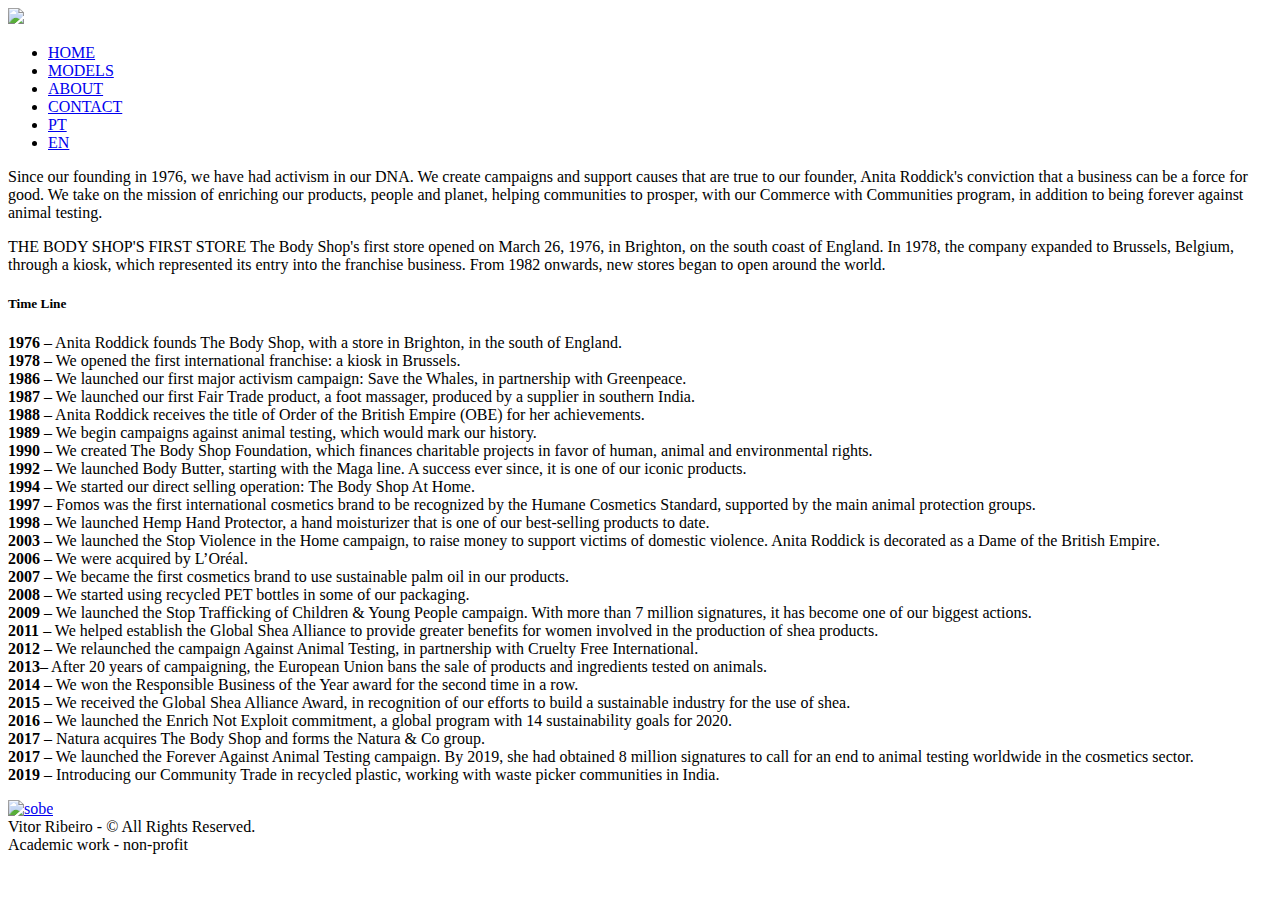
==== about.html @ adeae05f "Add files via upload" ====
<!DOCTYPE html>
<html lang="pt-br"> <!--Define o idioma -->
<head>
    <title> Sabonete - Sobre</title>
    <meta charset="utf-8">
    <meta name="viewport" content="width=device-width, inicial-scale=1"/>
    <link rel="icon" type="image/jpg" href="images/icon.jfif"/> <!--ícone de pagina -->
    <link rel="stylesheet" type="text/css" href="style2.css">
    <link rel="preconnect" href="https://fonts.googleapis.com">
<link rel="preconnect" href="https://fonts.gstatic.com" crossorigin>
<link href="https://fonts.googleapis.com/css2?family=Lora&display=swap" rel="stylesheet">
<link rel="preconnect" href="https://fonts.googleapis.com">
<link rel="preconnect" href="https://fonts.gstatic.com" crossorigin>
<link href="https://fonts.googleapis.com/css2?family=Yeseva+One&display=swap" rel="stylesheet">
</head>
<body>
    <div id="container">
      <header>
        <div class="top">
        <Div class="icon"><img src="images/logo.png" width="120"></Div>
        <nav>
         <ul id="menu">
            <li><a href="index-in.html">HOME</a></li>
            <li><a href="models.html">MODELS</a></li>
            <li><a href="about.html" class="ativa">ABOUT</a></li>
            <li><a href="contact.html">CONTACT</a></li>
            <li class="language"><a href="index.html">PT</a></li>
            <li class="language1"><a href="index-in.html">EN</a></li>
         </ul>
        </nav>
        </div>
      </header>
      <div class="historia">
        <p>Since our founding in 1976, we have had activism in our DNA. We create campaigns and support causes that are true to our 
          founder, Anita Roddick's conviction that a business can be a force for good. We take on the mission of 
          enriching our products, people and planet, helping communities to prosper, with our Commerce with Communities  program, 
          in addition to being forever against animal testing.</p>
          <p>THE BODY SHOP'S FIRST STORE 
            The Body Shop's first store opened on March 26, 1976, in Brighton, on the south coast of England. In 1978, the company 
            expanded to Brussels, Belgium, through a kiosk, which represented its entry into the franchise business. From 1982 onwards, 
            new stores began to open around the world.</p>
        <h5>Time Line</h5>
        <p> <b>1976</b> – Anita Roddick founds The Body Shop, with a store in Brighton, in the south of England.<br>

          <b>1978</b> – We opened the first international franchise: a kiosk in Brussels.<br>

          <b>1986</b> – We launched our first major activism campaign: Save the Whales, in partnership with Greenpeace.<br>

          <b>1987</b> – We launched our first Fair Trade product, a foot massager, produced by a supplier in southern India.<br>

          <b>1988</b> – Anita Roddick receives the title of Order of the British Empire (OBE) for her achievements.<br>

          <b>1989</b> – We begin campaigns against animal testing, which would mark our history.<br>

          <b>1990</b> – We created The Body Shop Foundation, which finances charitable projects in favor of human, animal and environmental rights.<br>

          <b>1992</b> – We launched Body Butter, starting with the Maga line. A success ever since, it is one of our iconic products.<br>

          <b>1994</b> – We started our direct selling operation: The Body Shop At Home.<br>

          <b>1997</b> – Fomos was the first international cosmetics brand to be recognized by the Humane Cosmetics Standard, supported by the main animal protection groups.<br>

          <b>1998</b> – We launched Hemp Hand Protector, a hand moisturizer that is one of our best-selling products to date.<br>

          <b>2003</b> – We launched the Stop Violence in the Home campaign, to raise money to support victims of domestic violence. Anita Roddick is decorated as a Dame of the British Empire.<br>

          <b>2006</b> – We were acquired by L’Oréal.<br>

          <b>2007</b> – We became the first cosmetics brand to use sustainable palm oil in our products.<br>

          <b>2008</b> – We started using recycled PET bottles in some of our packaging.<br>

          <b>2009</b> – We launched the Stop Trafficking of Children & Young People campaign. With more than 7 million signatures, it has become one of our biggest actions.<br>
          <b>2011</b> – We helped establish the Global Shea Alliance to provide greater benefits for women involved in the production of shea products.<br>

          <b>2012</b> – We relaunched the campaign Against Animal Testing, in partnership with Cruelty Free International.<br>

          <b>2013</b>– After 20 years of campaigning, the European Union bans the sale of products and ingredients tested on animals.<br>

          <b>2014</b> – We won the Responsible Business of the Year award for the second time in a row.<br>

          <b>2015</b> – We received the Global Shea Alliance Award, in recognition of our efforts to build a sustainable industry for the use of shea.<br>

          <b>2016</b> – We launched the Enrich Not Exploit commitment, a global program with 14 sustainability goals for 2020.<br>

          <b>2017</b> – Natura acquires The Body Shop and forms the Natura & Co group.<br>

          <b>2017</b> – We launched the Forever Against Animal Testing campaign. By 2019, she had obtained 8 million signatures to call for an end to animal testing worldwide in the cosmetics sector.<br>

          <b>2019</b> – Introducing our Community Trade in recycled plastic, working with waste picker communities in India.</p>
          </div>
          <div>
          <a class="seta" href="#"><img src="images/seta.png" alt="sobe"></a>
          </div>
      <footer>Vitor Ribeiro - &copy All Rights Reserved.<br>
        Academic work - non-profit</footer>
    </div>
</body>
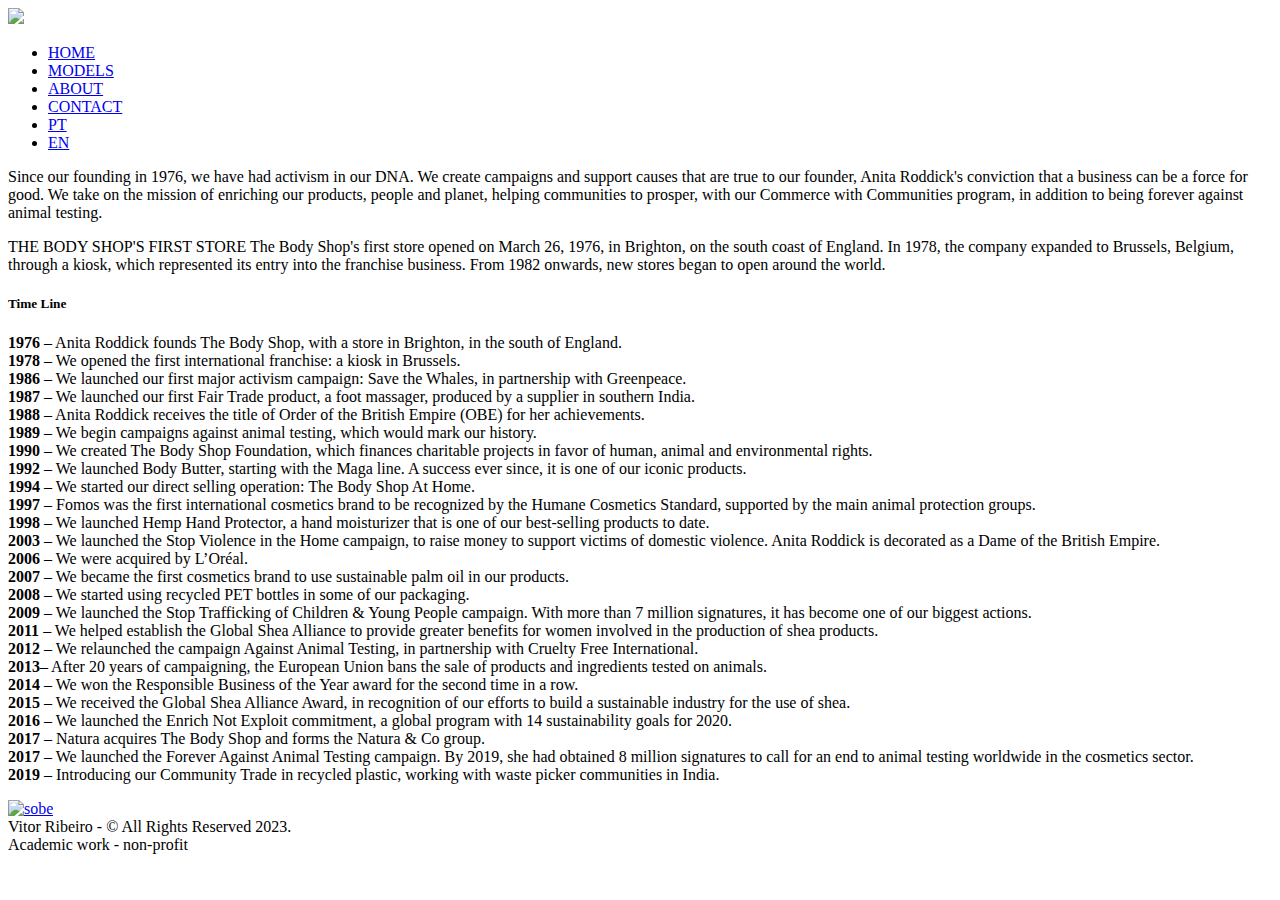
==== commit 66076dcb: "Add files via upload" ====
--- a/about.html
+++ b/about.html
@@ -1,98 +1,103 @@
 <!DOCTYPE html>
-<html lang="pt-br"> <!--Define o idioma -->
+<html lang="pt-br">
+<!--Define o idioma -->
+
 <head>
     <title> Sabonete - Sobre</title>
     <meta charset="utf-8">
-    <meta name="viewport" content="width=device-width, inicial-scale=1"/>
-    <link rel="icon" type="image/jpg" href="images/icon.jfif"/> <!--ícone de pagina -->
+    <meta name="viewport" content="width=device-width, inicial-scale=1" />
+    <link rel="icon" type="image/jpg" href="images/icon.jfif" />
+    <!--ícone de pagina -->
     <link rel="stylesheet" type="text/css" href="style2.css">
     <link rel="preconnect" href="https://fonts.googleapis.com">
-<link rel="preconnect" href="https://fonts.gstatic.com" crossorigin>
-<link href="https://fonts.googleapis.com/css2?family=Lora&display=swap" rel="stylesheet">
-<link rel="preconnect" href="https://fonts.googleapis.com">
-<link rel="preconnect" href="https://fonts.gstatic.com" crossorigin>
-<link href="https://fonts.googleapis.com/css2?family=Yeseva+One&display=swap" rel="stylesheet">
+    <link rel="preconnect" href="https://fonts.gstatic.com" crossorigin>
+    <link href="https://fonts.googleapis.com/css2?family=Lora&display=swap" rel="stylesheet">
+    <link rel="preconnect" href="https://fonts.googleapis.com">
+    <link rel="preconnect" href="https://fonts.gstatic.com" crossorigin>
+    <link href="https://fonts.googleapis.com/css2?family=Yeseva+One&display=swap" rel="stylesheet">
 </head>
+
 <body>
     <div id="container">
-      <header>
-        <div class="top">
-        <Div class="icon"><img src="images/logo.png" width="120"></Div>
-        <nav>
-         <ul id="menu">
-            <li><a href="index-in.html">HOME</a></li>
-            <li><a href="models.html">MODELS</a></li>
-            <li><a href="about.html" class="ativa">ABOUT</a></li>
-            <li><a href="contact.html">CONTACT</a></li>
-            <li class="language"><a href="index.html">PT</a></li>
-            <li class="language1"><a href="index-in.html">EN</a></li>
-         </ul>
-        </nav>
+        <header>
+            <div class="top">
+                <Div class="icon"><img src="images/logo.png" width="120"></Div>
+                <nav>
+                    <ul id="menu">
+                        <li><a href="index-in.html">HOME</a></li>
+                        <li><a href="models.html">MODELS</a></li>
+                        <li><a href="about.html" class="ativa">ABOUT</a></li>
+                        <li><a href="contact.html">CONTACT</a></li>
+                        <li class="language"><a href="index.html">PT</a></li>
+                        <li class="language1"><a href="index-in.html">EN</a></li>
+                    </ul>
+                </nav>
+            </div>
+        </header>
+        <div class="historia">
+            <p>Since our founding in 1976, we have had activism in our DNA. We create campaigns and support causes that are true to our founder, Anita Roddick's conviction that a business can be a force for good. We take on the mission of enriching our products,
+                people and planet, helping communities to prosper, with our Commerce with Communities program, in addition to being forever against animal testing.</p>
+            <p>THE BODY SHOP'S FIRST STORE The Body Shop's first store opened on March 26, 1976, in Brighton, on the south coast of England. In 1978, the company expanded to Brussels, Belgium, through a kiosk, which represented its entry into the franchise
+                business. From 1982 onwards, new stores began to open around the world.</p>
+            <h5>Time Line</h5>
+            <p> <b>1976</b> – Anita Roddick founds The Body Shop, with a store in Brighton, in the south of England.<br>
+
+                <b>1978</b> – We opened the first international franchise: a kiosk in Brussels.<br>
+
+                <b>1986</b> – We launched our first major activism campaign: Save the Whales, in partnership with Greenpeace.
+                <br>
+
+                <b>1987</b> – We launched our first Fair Trade product, a foot massager, produced by a supplier in southern India.
+                <br>
+
+                <b>1988</b> – Anita Roddick receives the title of Order of the British Empire (OBE) for her achievements.<br>
+
+                <b>1989</b> – We begin campaigns against animal testing, which would mark our history.<br>
+
+                <b>1990</b> – We created The Body Shop Foundation, which finances charitable projects in favor of human, animal and environmental rights.<br>
+
+                <b>1992</b> – We launched Body Butter, starting with the Maga line. A success ever since, it is one of our iconic products.<br>
+
+                <b>1994</b> – We started our direct selling operation: The Body Shop At Home.<br>
+
+                <b>1997</b> – Fomos was the first international cosmetics brand to be recognized by the Humane Cosmetics Standard, supported by the main animal protection groups.<br>
+
+                <b>1998</b> – We launched Hemp Hand Protector, a hand moisturizer that is one of our best-selling products to date.
+                <br>
+
+                <b>2003</b> – We launched the Stop Violence in the Home campaign, to raise money to support victims of domestic violence. Anita Roddick is decorated as a Dame of the British Empire.<br>
+
+                <b>2006</b> – We were acquired by L’Oréal.<br>
+
+                <b>2007</b> – We became the first cosmetics brand to use sustainable palm oil in our products.<br>
+
+                <b>2008</b> – We started using recycled PET bottles in some of our packaging.<br>
+
+                <b>2009</b> – We launched the Stop Trafficking of Children & Young People campaign. With more than 7 million signatures, it has become one of our biggest actions.<br>
+                <b>2011</b> – We helped establish the Global Shea Alliance to provide greater benefits for women involved in the production of shea products.<br>
+
+                <b>2012</b> – We relaunched the campaign Against Animal Testing, in partnership with Cruelty Free International.
+                <br>
+
+                <b>2013</b>– After 20 years of campaigning, the European Union bans the sale of products and ingredients tested on animals.<br>
+
+                <b>2014</b> – We won the Responsible Business of the Year award for the second time in a row.<br>
+
+                <b>2015</b> – We received the Global Shea Alliance Award, in recognition of our efforts to build a sustainable industry for the use of shea.<br>
+
+                <b>2016</b> – We launched the Enrich Not Exploit commitment, a global program with 14 sustainability goals for 2020.
+                <br>
+
+                <b>2017</b> – Natura acquires The Body Shop and forms the Natura & Co group.<br>
+
+                <b>2017</b> – We launched the Forever Against Animal Testing campaign. By 2019, she had obtained 8 million signatures to call for an end to animal testing worldwide in the cosmetics sector.<br>
+
+                <b>2019</b> – Introducing our Community Trade in recycled plastic, working with waste picker communities in India.
+            </p>
         </div>
-      </header>
-      <div class="historia">
-        <p>Since our founding in 1976, we have had activism in our DNA. We create campaigns and support causes that are true to our 
-          founder, Anita Roddick's conviction that a business can be a force for good. We take on the mission of 
-          enriching our products, people and planet, helping communities to prosper, with our Commerce with Communities  program, 
-          in addition to being forever against animal testing.</p>
-          <p>THE BODY SHOP'S FIRST STORE 
-            The Body Shop's first store opened on March 26, 1976, in Brighton, on the south coast of England. In 1978, the company 
-            expanded to Brussels, Belgium, through a kiosk, which represented its entry into the franchise business. From 1982 onwards, 
-            new stores began to open around the world.</p>
-        <h5>Time Line</h5>
-        <p> <b>1976</b> – Anita Roddick founds The Body Shop, with a store in Brighton, in the south of England.<br>
-
-          <b>1978</b> – We opened the first international franchise: a kiosk in Brussels.<br>
-
-          <b>1986</b> – We launched our first major activism campaign: Save the Whales, in partnership with Greenpeace.<br>
-
-          <b>1987</b> – We launched our first Fair Trade product, a foot massager, produced by a supplier in southern India.<br>
-
-          <b>1988</b> – Anita Roddick receives the title of Order of the British Empire (OBE) for her achievements.<br>
-
-          <b>1989</b> – We begin campaigns against animal testing, which would mark our history.<br>
-
-          <b>1990</b> – We created The Body Shop Foundation, which finances charitable projects in favor of human, animal and environmental rights.<br>
-
-          <b>1992</b> – We launched Body Butter, starting with the Maga line. A success ever since, it is one of our iconic products.<br>
-
-          <b>1994</b> – We started our direct selling operation: The Body Shop At Home.<br>
-
-          <b>1997</b> – Fomos was the first international cosmetics brand to be recognized by the Humane Cosmetics Standard, supported by the main animal protection groups.<br>
-
-          <b>1998</b> – We launched Hemp Hand Protector, a hand moisturizer that is one of our best-selling products to date.<br>
-
-          <b>2003</b> – We launched the Stop Violence in the Home campaign, to raise money to support victims of domestic violence. Anita Roddick is decorated as a Dame of the British Empire.<br>
-
-          <b>2006</b> – We were acquired by L’Oréal.<br>
-
-          <b>2007</b> – We became the first cosmetics brand to use sustainable palm oil in our products.<br>
-
-          <b>2008</b> – We started using recycled PET bottles in some of our packaging.<br>
-
-          <b>2009</b> – We launched the Stop Trafficking of Children & Young People campaign. With more than 7 million signatures, it has become one of our biggest actions.<br>
-          <b>2011</b> – We helped establish the Global Shea Alliance to provide greater benefits for women involved in the production of shea products.<br>
-
-          <b>2012</b> – We relaunched the campaign Against Animal Testing, in partnership with Cruelty Free International.<br>
-
-          <b>2013</b>– After 20 years of campaigning, the European Union bans the sale of products and ingredients tested on animals.<br>
-
-          <b>2014</b> – We won the Responsible Business of the Year award for the second time in a row.<br>
-
-          <b>2015</b> – We received the Global Shea Alliance Award, in recognition of our efforts to build a sustainable industry for the use of shea.<br>
-
-          <b>2016</b> – We launched the Enrich Not Exploit commitment, a global program with 14 sustainability goals for 2020.<br>
-
-          <b>2017</b> – Natura acquires The Body Shop and forms the Natura & Co group.<br>
-
-          <b>2017</b> – We launched the Forever Against Animal Testing campaign. By 2019, she had obtained 8 million signatures to call for an end to animal testing worldwide in the cosmetics sector.<br>
-
-          <b>2019</b> – Introducing our Community Trade in recycled plastic, working with waste picker communities in India.</p>
-          </div>
-          <div>
-          <a class="seta" href="#"><img src="images/seta.png" alt="sobe"></a>
-          </div>
-      <footer>Vitor Ribeiro - &copy All Rights Reserved.<br>
-        Academic work - non-profit</footer>
+        <div>
+            <a class="seta" href="#"><img src="images/seta.png" alt="sobe"></a>
+        </div>
+        <footer>Vitor Ribeiro - &copy All Rights Reserved 2023.<br> Academic work - non-profit</footer>
     </div>
 </body>